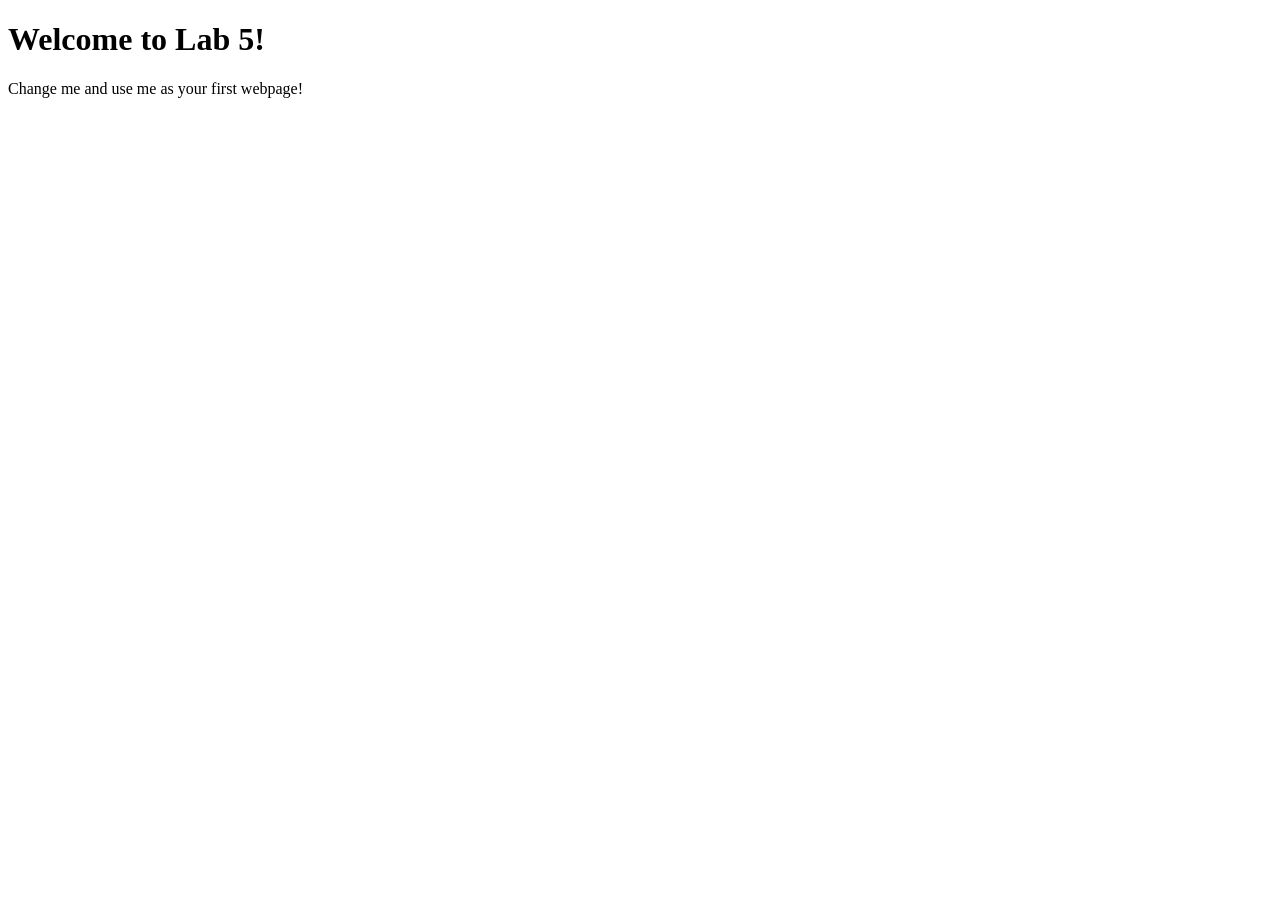
==== labs/lab-5/templates/index.html @ f2718b03 "Merge branch 'profphip:main' into main" ====
<!DOCTYPE html>
<html>
    <head>
        <title>Lab 5</title>
        <link rel="stylesheet" href="/static/style.css">
    </head>
    <body>
        <h1>Welcome to Lab 5!</h1>
        <p>Change me and use me as your first webpage!</p>
    </body>
</html>
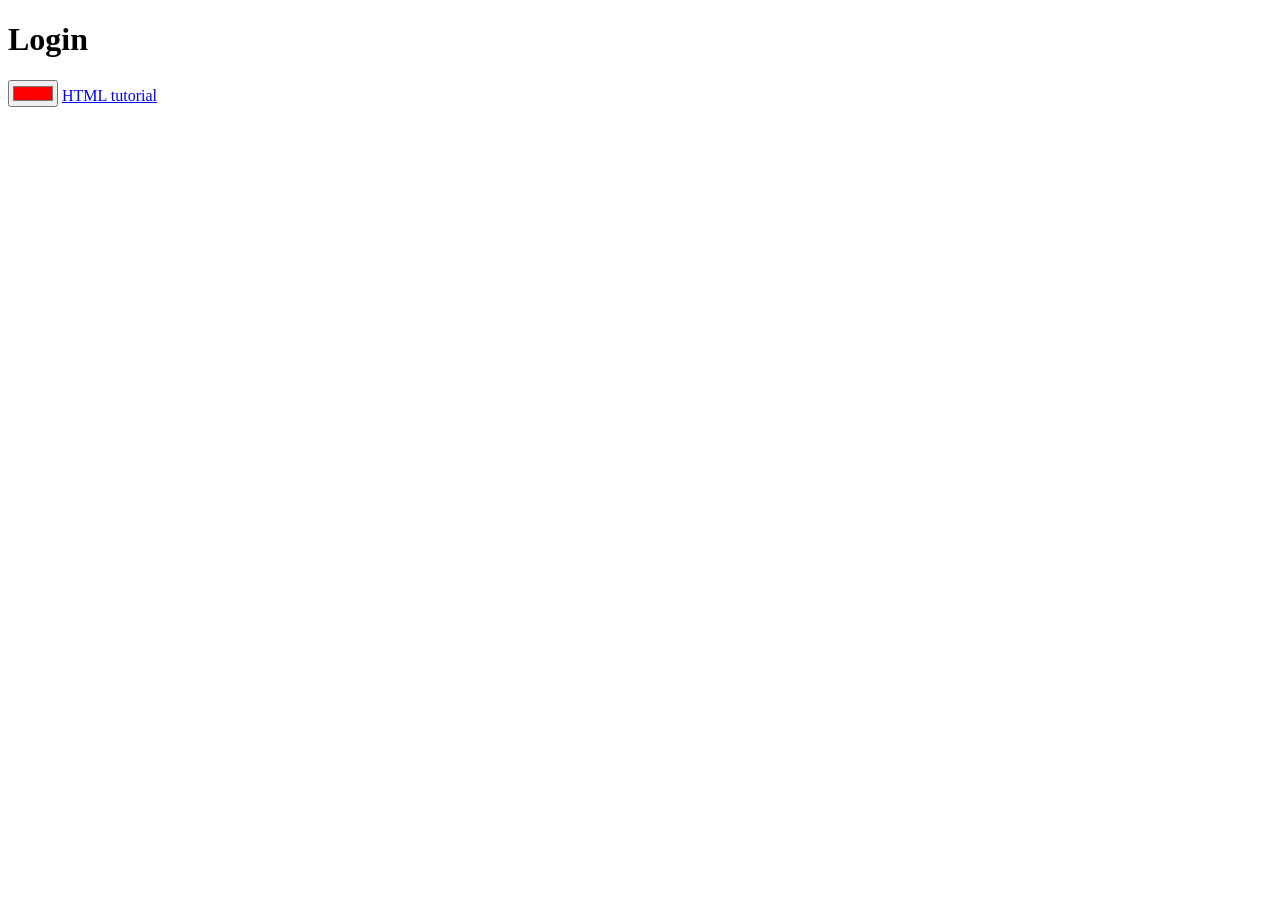
==== commit 3bab7585: "lab5 incomplete" ====
--- a/labs/lab-5/templates/index.html
+++ b/labs/lab-5/templates/index.html
@@ -5,7 +5,10 @@
         <link rel="stylesheet" href="/static/style.css">
     </head>
     <body>
-        <h1>Welcome to Lab 5!</h1>
-        <p>Change me and use me as your first webpage!</p>
+        <h1>Login</h1>
+        <input type="color" name="colorlogin" value="#ff0000">
+        <a href="/templates/index.html">HTML tutorial</a>
+
+
     </body>
 </html>
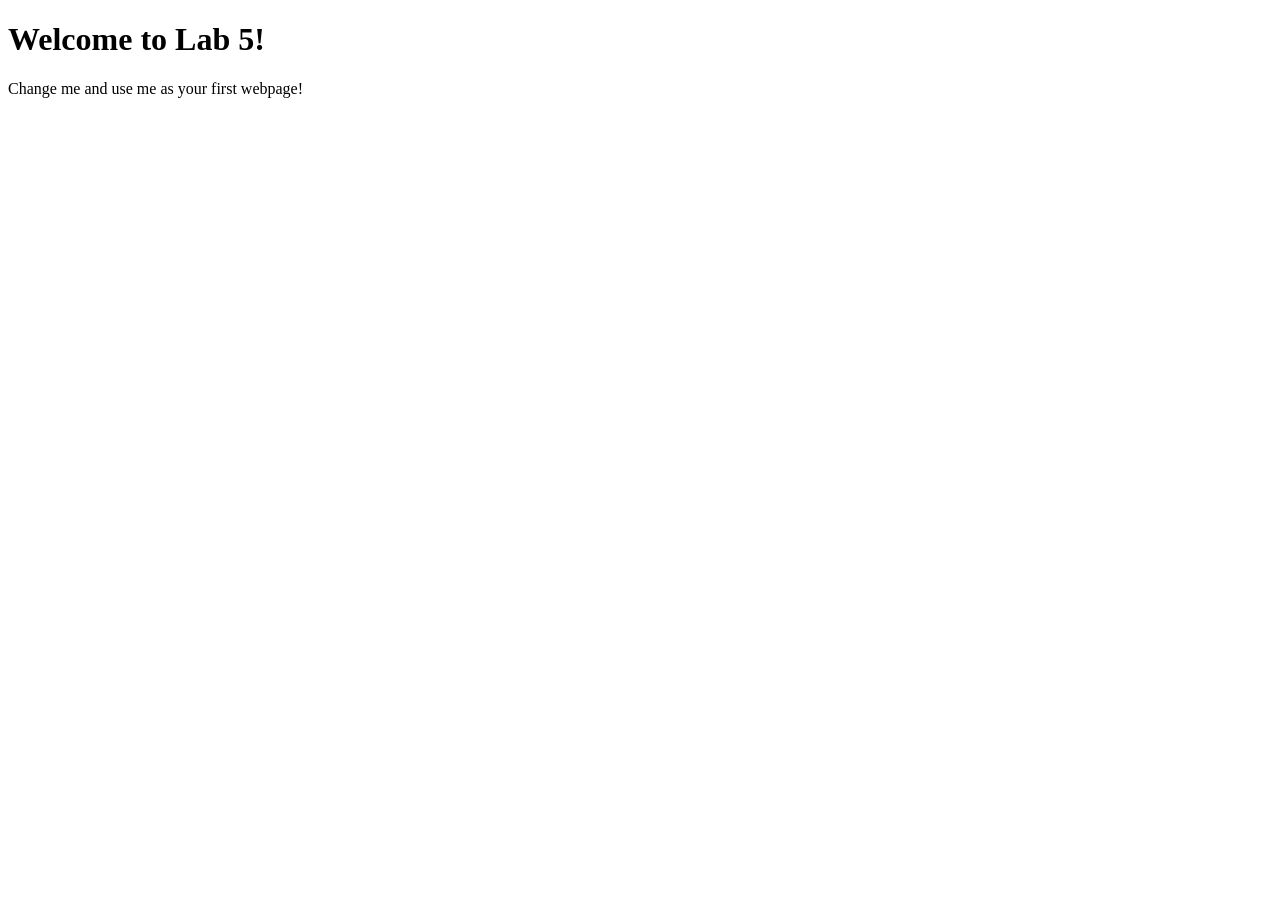
==== commit 4a46f72b: "Revert "lab5 incomplete"" ====
--- a/labs/lab-5/templates/index.html
+++ b/labs/lab-5/templates/index.html
@@ -5,10 +5,7 @@
         <link rel="stylesheet" href="/static/style.css">
     </head>
     <body>
-        <h1>Login</h1>
-        <input type="color" name="colorlogin" value="#ff0000">
-        <a href="/templates/index.html">HTML tutorial</a>
-
-
+        <h1>Welcome to Lab 5!</h1>
+        <p>Change me and use me as your first webpage!</p>
     </body>
 </html>
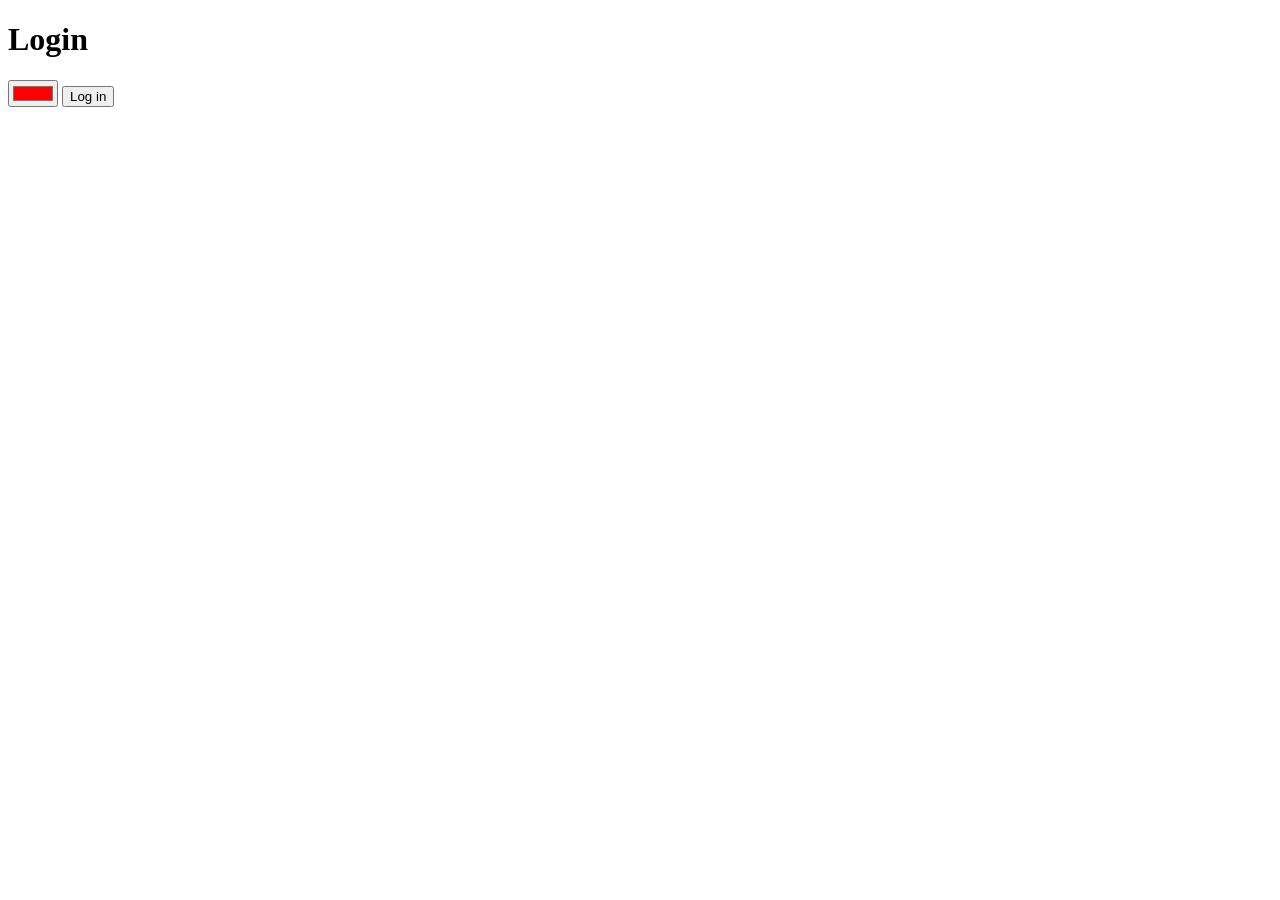
==== commit c9e49dd0: "lab6 partially working" ====
--- a/labs/lab-5/templates/index.html
+++ b/labs/lab-5/templates/index.html
@@ -5,7 +5,11 @@
         <link rel="stylesheet" href="/static/style.css">
     </head>
     <body>
-        <h1>Welcome to Lab 5!</h1>
-        <p>Change me and use me as your first webpage!</p>
+        <h1>Login</h1>
+        <input type="color" name="colorlogin" value="#ff0000">
+        <a href="/logged">
+            <button type="button">Log in</button>
+
+
     </body>
 </html>
